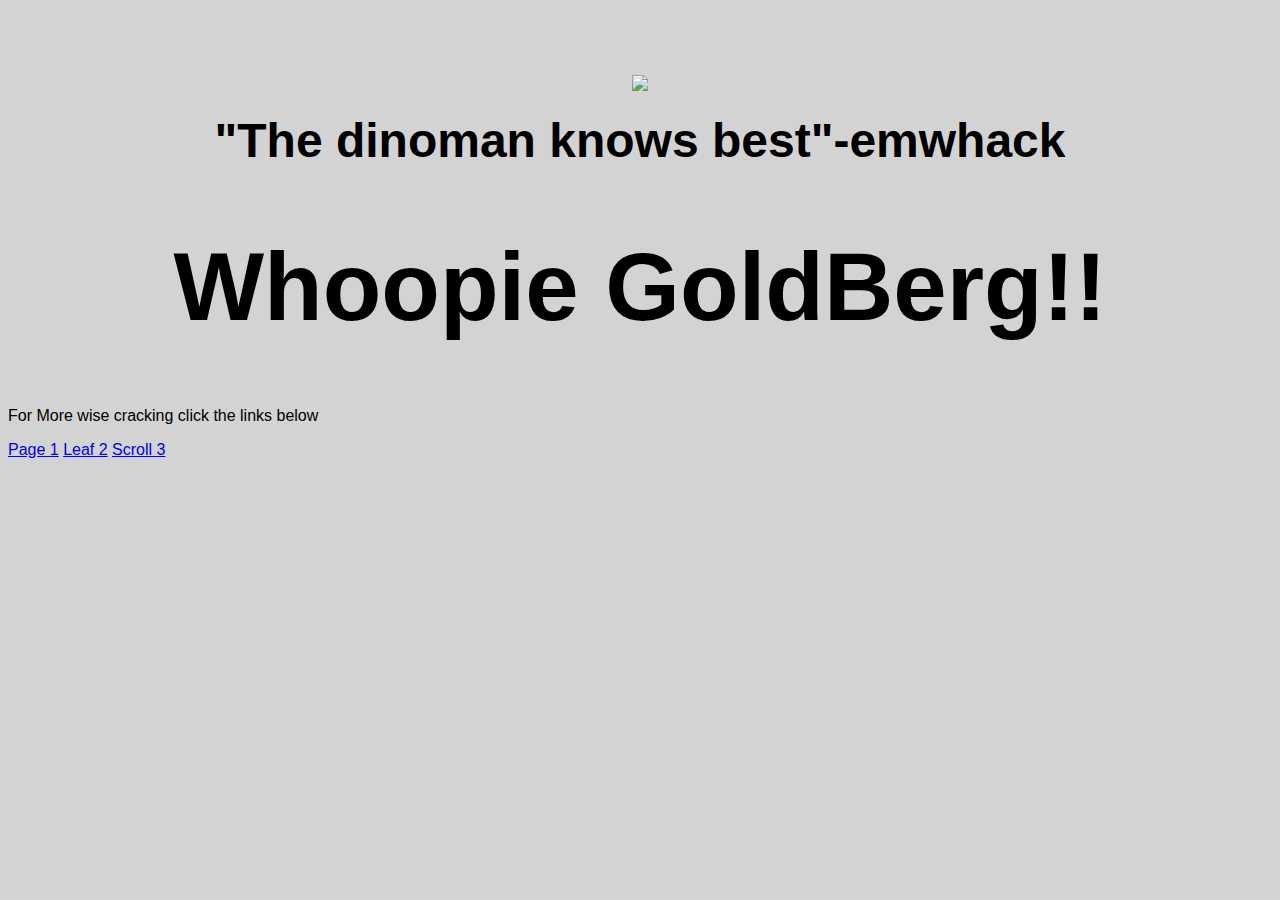
==== ui/index.html @ 03a626c8 "[imad-console] Updates ui/index.html" ====
<!doctype html>
<html>
    <head>
        <link href="/ui/style.css" rel="stylesheet" />
    </head>
    <body>
        <div class="center">
            <img src="/ui/madi.png" class="img-medium"/>
        </div>
        <br>
        <div class="center text-big bold">
            "The dinoman knows best"-emwhack
	    <h1>Whoopie GoldBerg!!</h1>
        </div>
        <script type="text/javascript" src="/ui/main.js">
        </script>
        <p>For More wise cracking click the links below</p>
        <a href='/pageOne'>Page 1</a>
        <a href='/leafTwo'>Leaf 2</a>
        <a href='/scrollThree'>Scroll 3</a>
    </body>
</html>
---- ui/style.css ----
body {
    font-family: sans-serif;
    background-color: lightgrey;
    margin-top: 75px;
}

.center {
    text-align: center;
}

.text-big {
    font-size: 300%;
}

.bold {
    font-weight: bold;
}

.img-medium {
    height: 200px;
}

.container{
               max-width: 800px;
               margin: 0 auto;
               color: #420202;
               font-family: sans-serif;
               padding-top: 60px;
               padding-left: 20px;
               padding-right: 20px;
        }
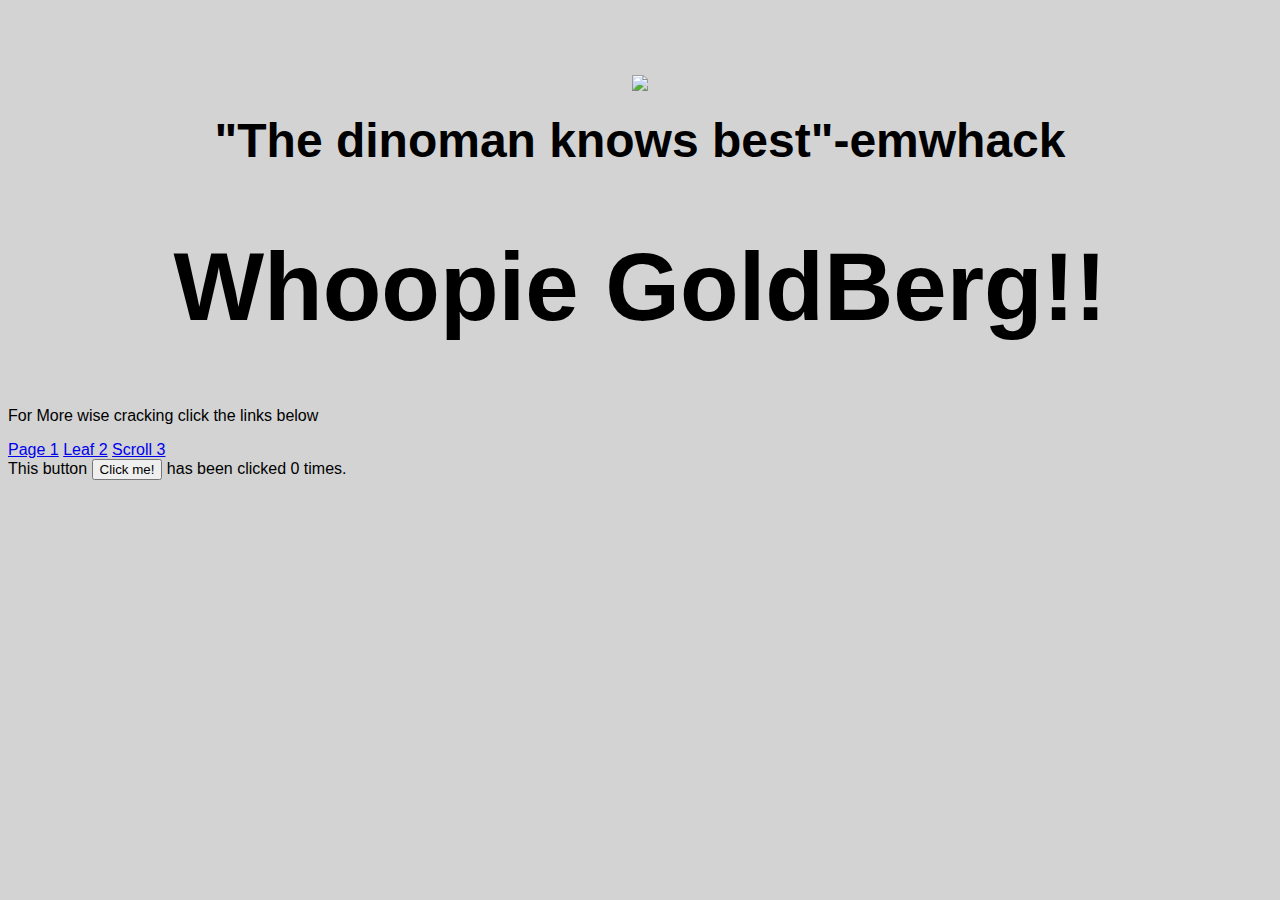
==== commit b316ae35: "[imad-console] Updates ui/index.html" ====
--- a/ui/index.html
+++ b/ui/index.html
@@ -4,7 +4,7 @@
         <link href="/ui/style.css" rel="stylesheet" />
     </head>
     <body>
-        <div class="center">
+        <div id="madi" class="center">
             <img src="/ui/madi.png" class="img-medium"/>
         </div>
         <br>
@@ -12,11 +12,16 @@
             "The dinoman knows best"-emwhack
 	    <h1>Whoopie GoldBerg!!</h1>
         </div>
-        <script type="text/javascript" src="/ui/main.js">
-        </script>
+        
+        
         <p>For More wise cracking click the links below</p>
         <a href='/pageOne'>Page 1</a>
         <a href='/leafTwo'>Leaf 2</a>
         <a href='/scrollThree'>Scroll 3</a>
+        <div class="footer">
+            This button <button id="counter">Click me!</button> has been clicked <span id="count">0</span> times.
+        </div>
+        <script type="text/javascript" src="/ui/main.js">
+        </script>
     </body>
 </html>
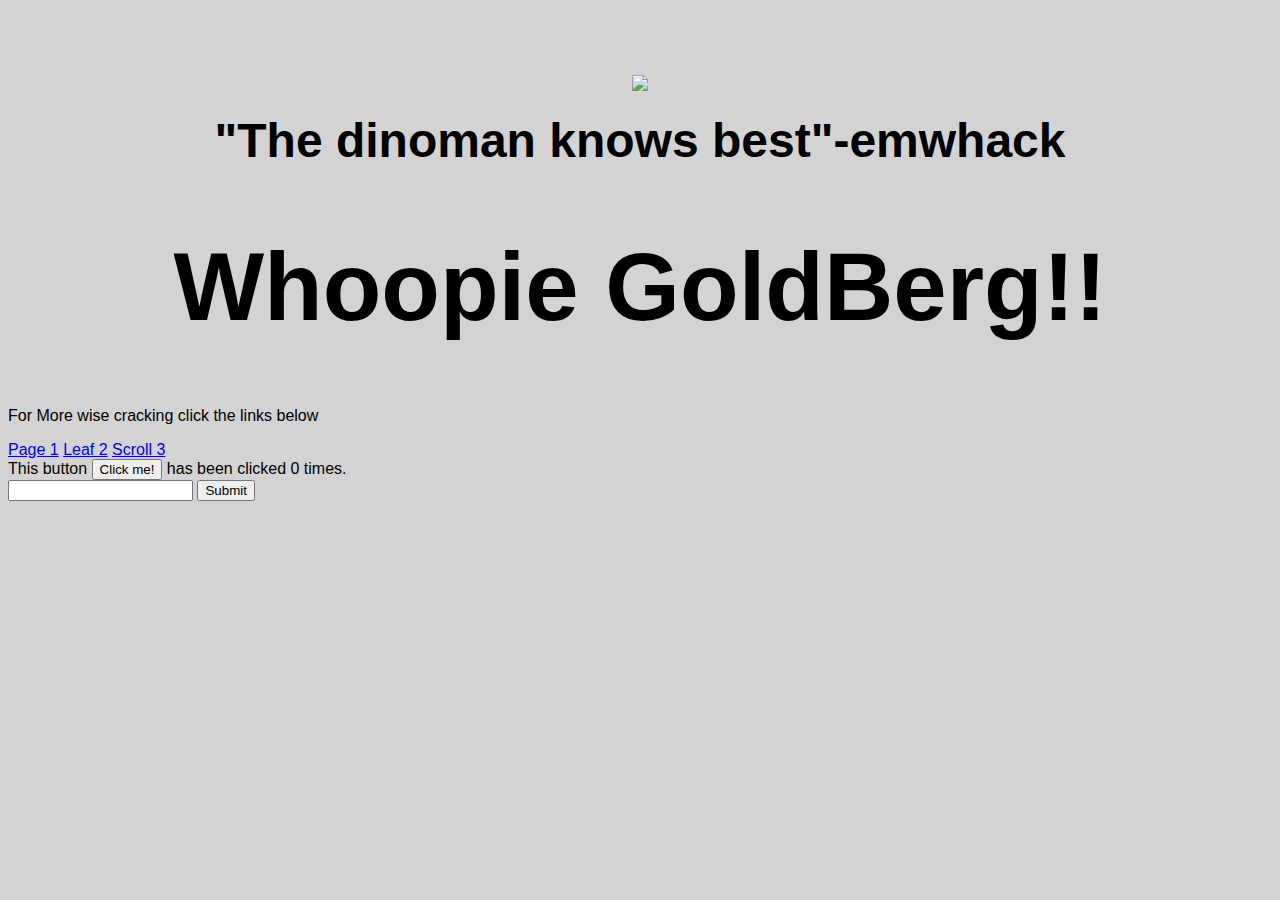
==== commit 3c50a0f1: "[imad-console] Updates ui/index.html" ====
--- a/ui/index.html
+++ b/ui/index.html
@@ -20,6 +20,12 @@
         <a href='/scrollThree'>Scroll 3</a>
         <div class="footer">
             This button <button id="counter">Click me!</button> has been clicked <span id="count">0</span> times.
+            <br/>
+            <input type="text" id="name" placeholder></input>
+            <input type="submit" id="submit_btn" value= "Submit"></input>
+            <ul id='namelist'>
+            
+            </ul>
         </div>
         <script type="text/javascript" src="/ui/main.js">
         </script>
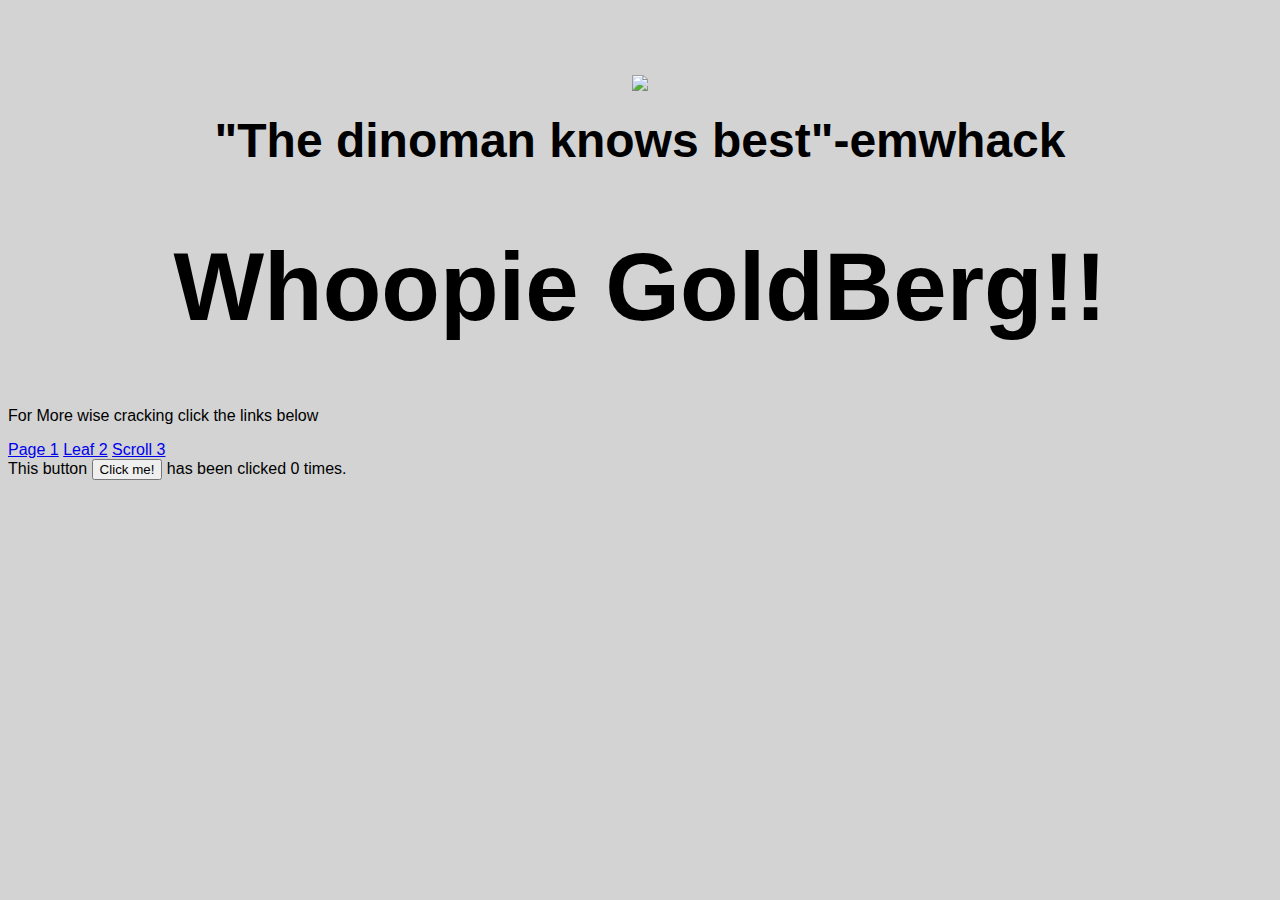
==== commit d46962a1: "[imad-console] Updates ui/index.html" ====
--- a/ui/index.html
+++ b/ui/index.html
@@ -21,8 +21,7 @@
         <div class="footer">
             This button <button id="counter">Click me!</button> has been clicked <span id="count">0</span> times.
             <br/>
-            <input type="text" id="name" placeholder></input>
-            <input type="submit" id="submit_btn" value= "Submit"></input>
+    
             <ul id='namelist'>
             
             </ul>
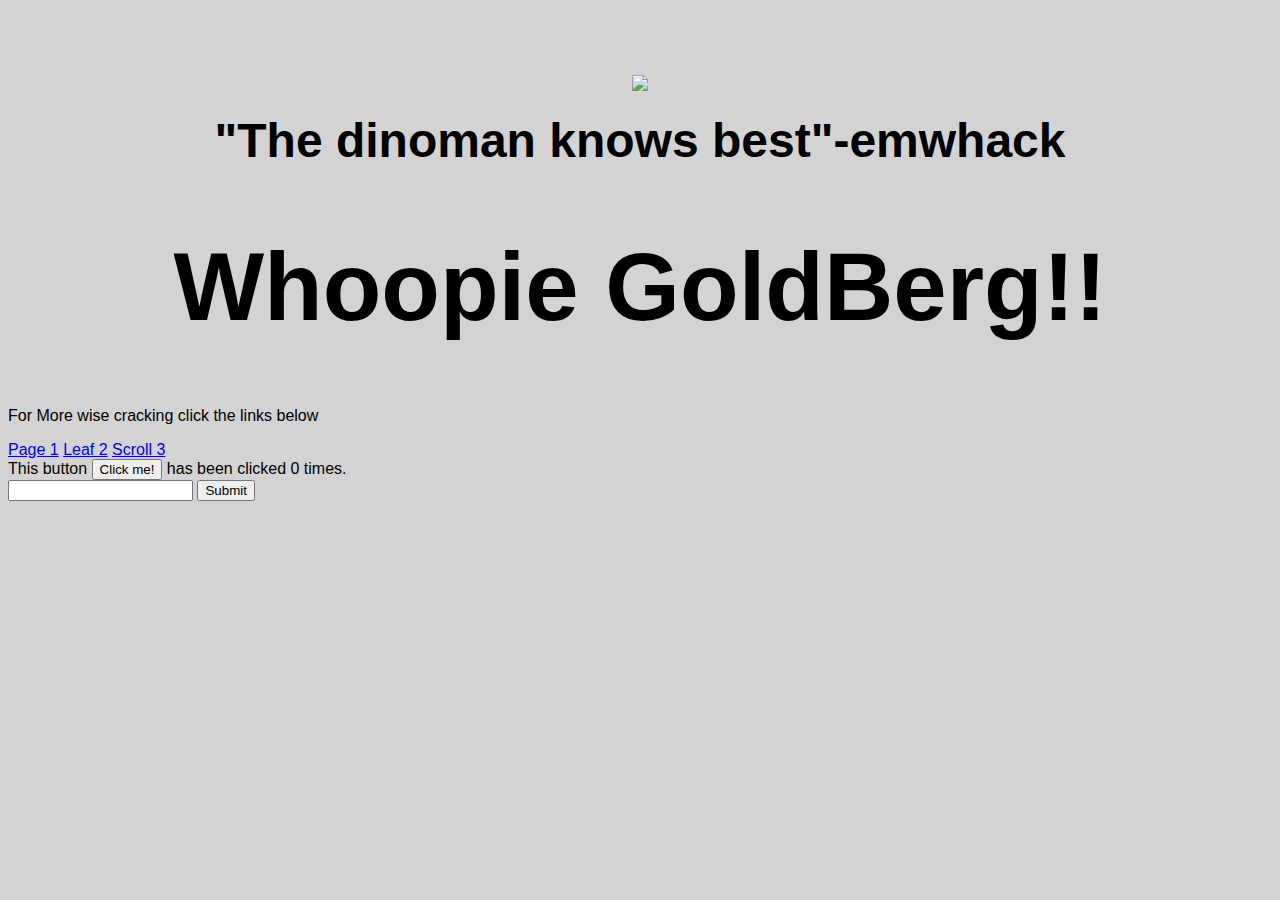
==== commit a0d839b1: "[imad-console] Updates ui/index.html" ====
--- a/ui/index.html
+++ b/ui/index.html
@@ -21,6 +21,8 @@
         <div class="footer">
             This button <button id="counter">Click me!</button> has been clicked <span id="count">0</span> times.
             <br/>
+            <input type="text" id="name" placeholder></input>
+            <input type="submit" id="submit_btn" value= "Submit"></input>
     
             <ul id='namelist'>
             
